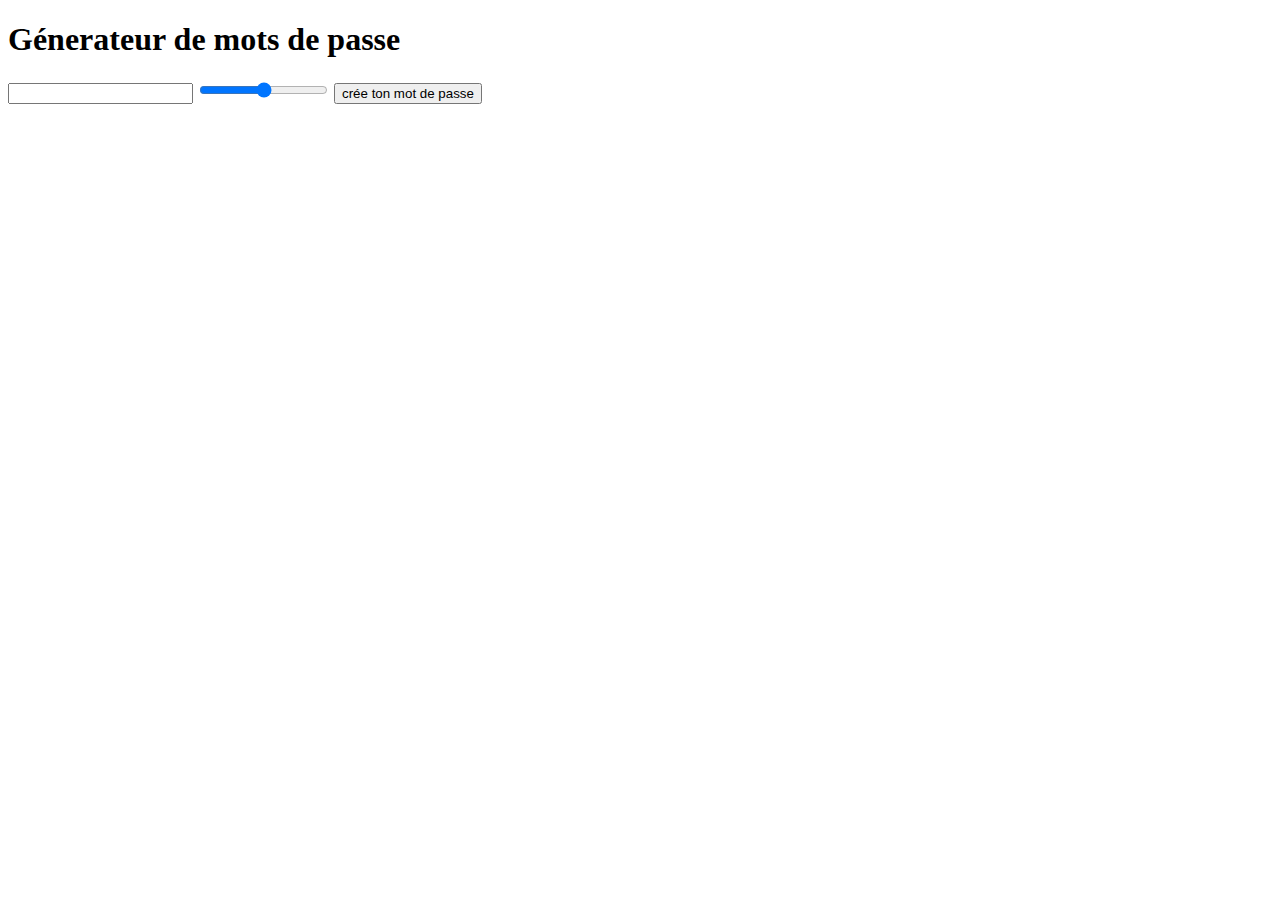
==== exo CreatePassword/index.html @ 98b35032 "exo password start" ====
<!DOCTYPE html>
<html lang="en">
<head>
    <meta charset="UTF-8">
    <link rel="stylesheet" href="style.html">
    <meta name="viewport" content="width=device-width, initial-scale=1.0">
    <title>Document</title>
</head>
<body>
     
    <h1>Génerateur de mots de passe</h1>

    <input type="text">


    <input type="range" id="letter_number" value="50%" maxlength="20">
    <label id="letter_number_label" for="letter_number"></label>


    <button id="submit_btn">crée ton mot de passe</button>


    <script src="app.js"></script>
</body>
</html>
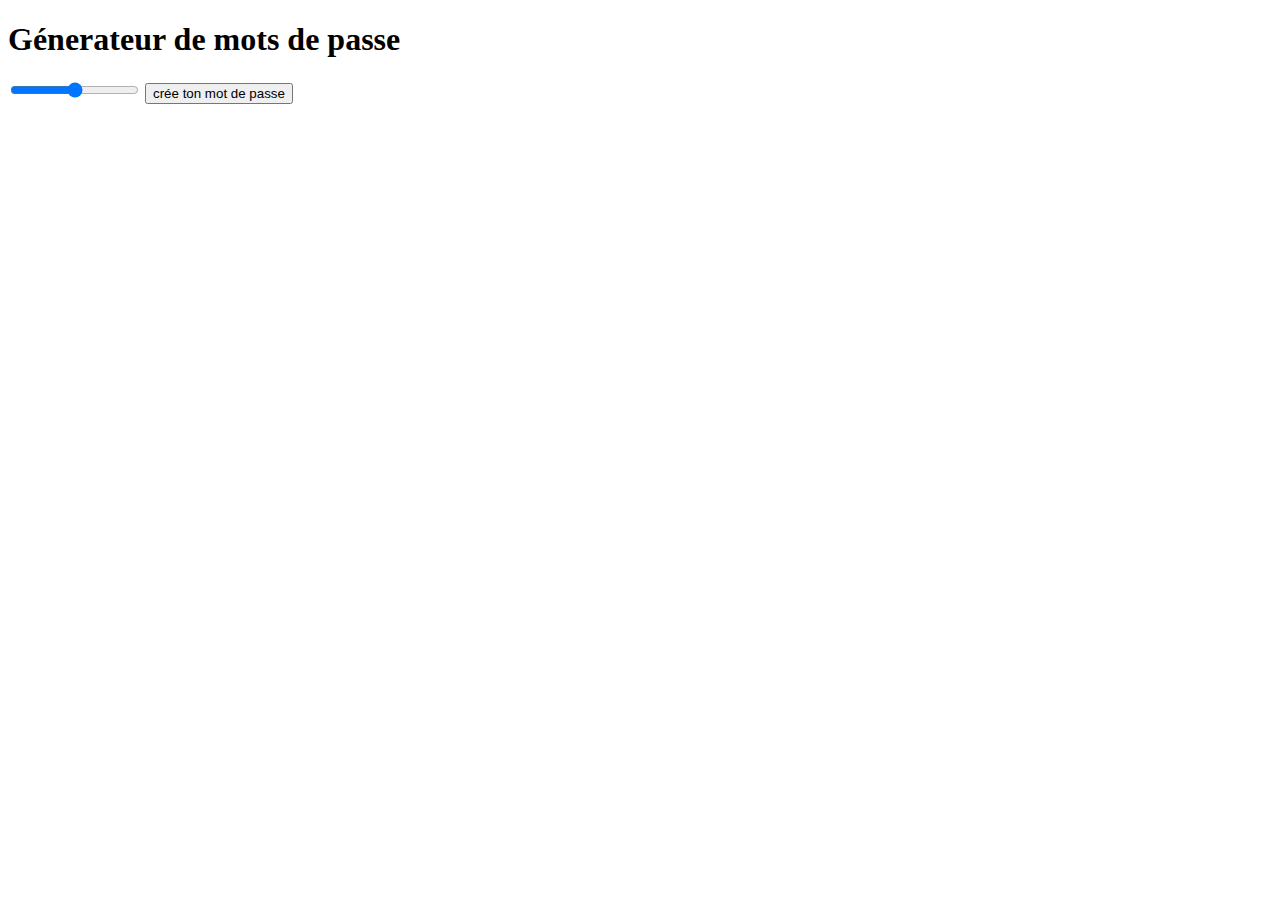
==== commit b201f98d: "exo finish" ====
--- a/exo CreatePassword/index.html
+++ b/exo CreatePassword/index.html
@@ -10,11 +10,11 @@
      
     <h1>Génerateur de mots de passe</h1>
 
-    <input type="text">
+    <p  id="password"></p>
 
 
-    <input type="range" id="letter_number" value="50%" maxlength="20">
-    <label id="letter_number_label" for="letter_number"></label>
+    <input type="range" id="number" min="6" max="20">
+    <label for="letter_number"></label>
 
 
     <button id="submit_btn">crée ton mot de passe</button>
